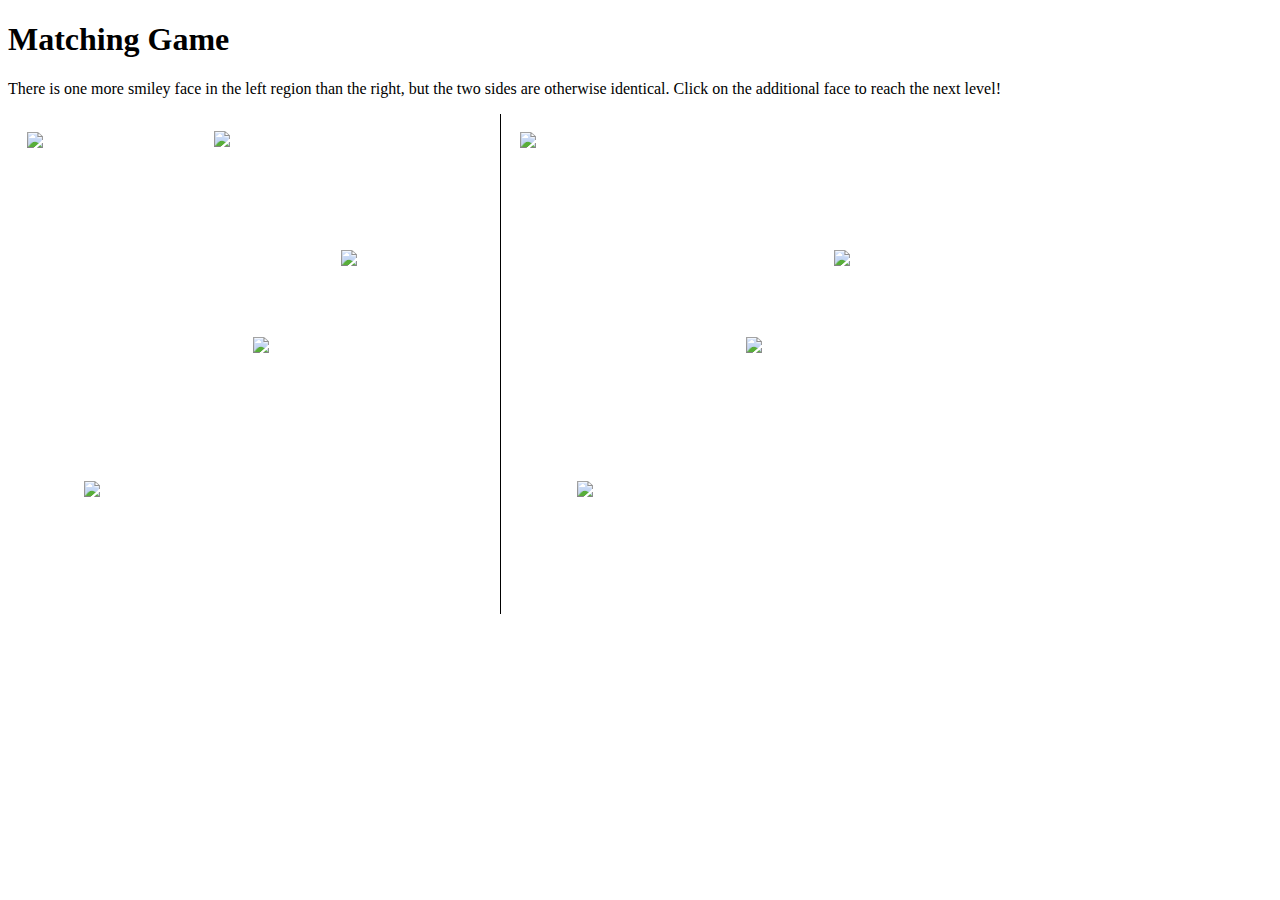
==== matching-game.html @ 2ddc5d38 "A Simple Matching Game" ====
<!DOCTYPE html>
<html lang="en">

<head>
    <meta charset="utf-8">
    <title>Matching Game</title>
    <style>
        img {
            position: absolute;
        }

        div {
            position: absolute;
            width: 500px;
            height: 500px;
        }

        #rightSide {
            left: 500px;
            border-left: 1px solid;
        }
    </style>
</head>

<body onload="generateFaces()">
    <h1>Matching Game</h1>
    <p>There is one more smiley face in the left region than the right, but the two sides are otherwise identical. Click
        on the additional face to reach the next level!</p>
    <div id="leftSide"></div>
    <div id="rightSide"></div>

    <script>
        let numberOfFaces = 5;
        const theLeftSide = document.querySelector('#leftSide');
        const theRightSide = document.querySelector('#rightSide');

        function generateFaces() {
            for (let i = 0; i < numberOfFaces; i++) {
                let face = document.createElement('img');
                face.src = '../images/smile.png';
                let randomTop = Math.floor((Math.random() * 400) + 1);
                let randomLeft = Math.floor((Math.random() * 400) + 1);
                face.style.top = randomTop + 'px';
                face.style.left = randomLeft + 'px';
                theLeftSide.appendChild(face);
            }

            const leftSideImages = theLeftSide.cloneNode(true);
            leftSideImages.removeChild(leftSideImages.lastChild);
            theRightSide.appendChild(leftSideImages);

            theLeftSide.lastChild.addEventListener('click', nextLevel);
            document.body.addEventListener('click', gameOver);
        }

        function nextLevel(event) {
            event.stopPropagation();
            numberOfFaces += 5;

            while (theLeftSide.firstChild) {
                theLeftSide.removeChild(theLeftSide.firstChild);
            }
            while (theRightSide.firstChild) {
                theRightSide.removeChild(theRightSide.firstChild);
            }
            generateFaces();
        }

        function gameOver() {
            alert('Game Over!');
            document.body.removeEventListener('click', gameOver);
            leftSideImages.lastChild.removeEventListener('click', nextLevel);
        }
    </script>

</body>

</html>
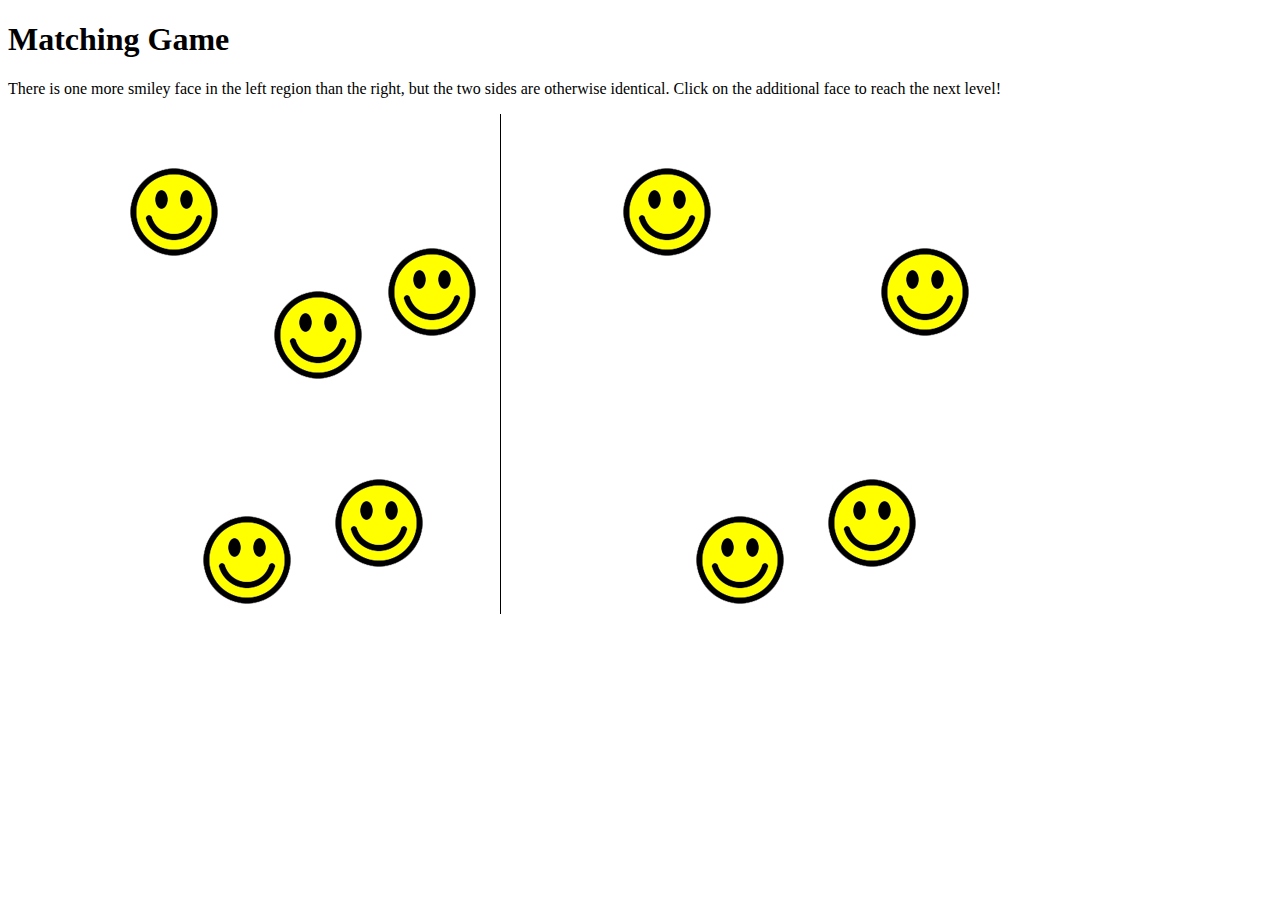
==== commit bebe3d1b: "MAtching game" ====
--- a/matching-game.html
+++ b/matching-game.html
@@ -37,7 +37,7 @@
         function generateFaces() {
             for (let i = 0; i < numberOfFaces; i++) {
                 let face = document.createElement('img');
-                face.src = '../images/smile.png';
+                face.src = 'smile.png';
                 let randomTop = Math.floor((Math.random() * 400) + 1);
                 let randomLeft = Math.floor((Math.random() * 400) + 1);
                 face.style.top = randomTop + 'px';
